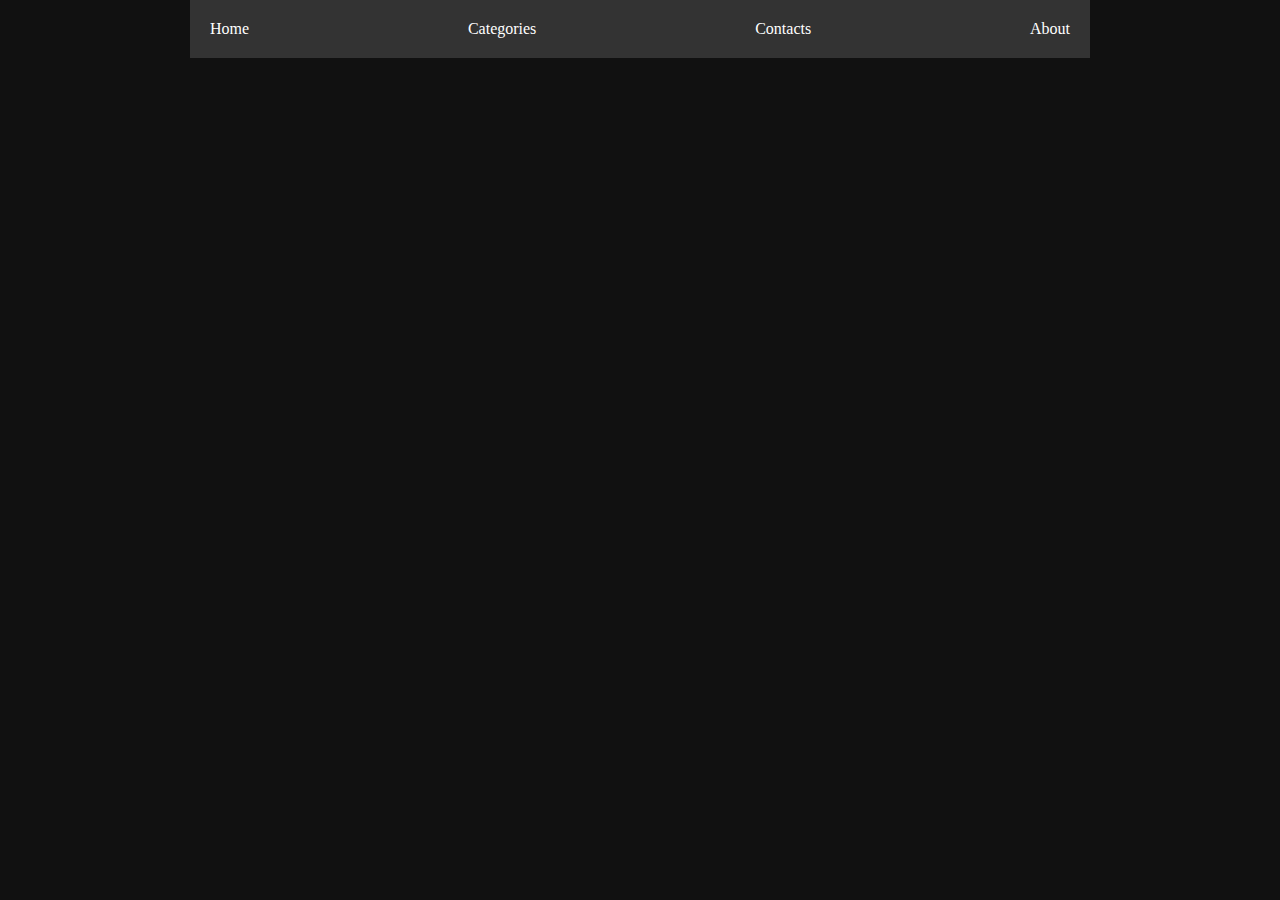
==== about.html @ 36a0192c "Add files via upload" ====
<!DOCTYPE html>
<html>
<head>
  <title>About</title>
  <link rel="stylesheet" type="text/css" href="styles.css">
</head>
<body>
  <div class="container">
    <div class="top-bar">
      <a href="file:///home/ron/Documents/my_website/index.html">Home</a>
      <a href="file:///home/ron/Documents/my_website/categories.html">Categories</a>
      <a href="file:///home/ron/Documents/my_website/contacts.html">Contacts</a>
      <a href="file:///home/ron/Documents/my_website/about.html">About</a>
    </div>
  </div>
  <!-- Rest of your About page content -->
</body>
</html>
---- styles.css ----
body {
  margin: 0;
  padding: 0;
  background-color: #111;
  color: #fff;
}

.container {
  max-width: 900px; /* Adjust the width as needed */
  margin: 0 auto;
}

.top-bar {
  background-color: #333;
  display: flex;
  justify-content: space-between;
  padding: 10px;
}

.top-bar a {
  color: #fff;
  text-decoration: none;
  padding: 10px;
}

.top-bar a:hover {
  color: #ccc;
}
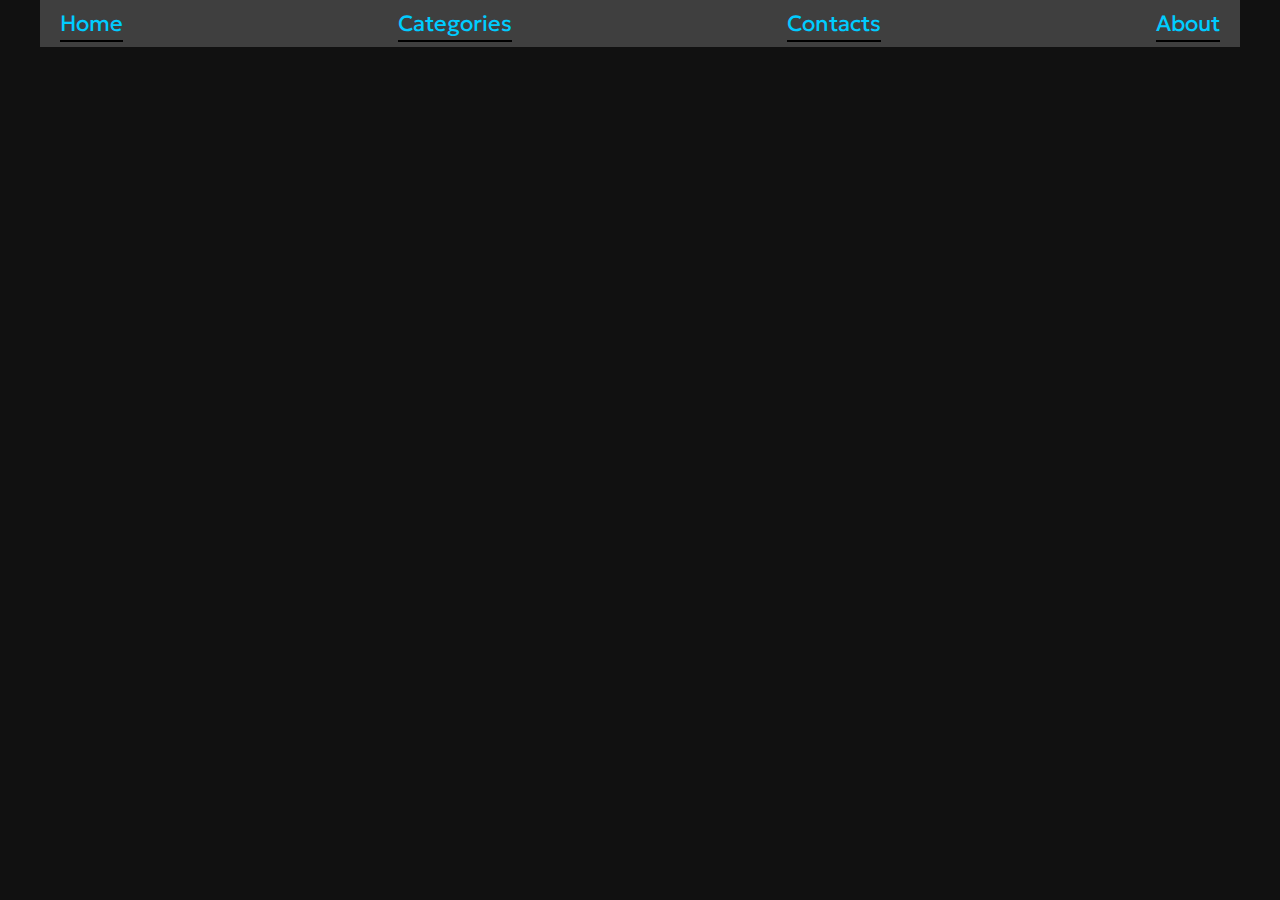
==== commit 64280e7d: "updating" ====
--- a/about.html
+++ b/about.html
@@ -1,16 +1,19 @@
 <!DOCTYPE html>
 <html>
 <head>
+  <link rel="preconnect" href="https://fonts.googleapis.com">
+  <link rel="preconnect" href="https://fonts.gstatic.com" crossorigin>
+  <link href="https://fonts.googleapis.com/css2?family=Belanosima&family=Geologica:wght@400;700&family=Roboto+Mono&display=swap" rel="stylesheet">
   <title>About</title>
   <link rel="stylesheet" type="text/css" href="styles.css">
 </head>
 <body>
   <div class="container">
     <div class="top-bar">
-      <a href="file:///home/ron/Documents/my_website/index.html">Home</a>
-      <a href="file:///home/ron/Documents/my_website/categories.html">Categories</a>
-      <a href="file:///home/ron/Documents/my_website/contacts.html">Contacts</a>
-      <a href="file:///home/ron/Documents/my_website/about.html">About</a>
+      <a href="https://within-cells-interlink-ed.github.io/index.html">Home</a>
+      <a href="https://within-cells-interlink-ed.github.io/categories.html">Categories</a>
+      <a href="https://within-cells-interlink-ed.github.io/contacts.html">Contacts</a>
+      <a href="https://within-cells-interlink-ed.github.io/about.html">About</a>
     </div>
   </div>
   <!-- Rest of your About page content -->
--- a/styles.css
+++ b/styles.css
@@ -4,23 +4,67 @@
   background-color: #111;
   color: #fff;
 }
+/*  font-family: 'Belanosima', sans-serif;*/
 
 .container {
-  max-width: 900px; /* Adjust the width as needed */
+  max-width: 1200px; /* Adjust the width as needed */
   margin: 0 auto;
+  background-color: #3f3f3f;
+}
+
+.container p {
+  margin: 20px; /* Adjust the margin value as needed */
+  font-size: 20px; /* Adjust the font size value as needed */
+  line-height: 1.4;
+  margin-bottom: 10px;
+  color: #c8c3bc;
+}
+
+.container h1 {
+  margin: 20px; /* Adjust the margin value as needed */
+  font-family: 'Geologica', sans-serif;
+  line-height: 1.4;
+  margin-bottom: 10px;
+  color: whitesmoke;
+  display: inline-block;
+  position: relative;
+}
+
+.container h1::after {
+  content: "";
+  position: absolute;
+  bottom: -5px; /* Adjust the gap between text and underline */
+  left: 0;
+  width: 100%;
+  border-bottom: 2px solid black; /* Adjust the underline style */
 }
 
 .top-bar {
-  background-color: #333;
+  background-color: #3f3f3f;
   display: flex;
   justify-content: space-between;
   padding: 10px;
+  margin-bottom: 3px;
+  margin-left: 10px;
+  margin-right: 10px;
 }
 
 .top-bar a {
-  color: #fff;
+  color: #00ccff;
   text-decoration: none;
-  padding: 10px;
+  font-size: 22px; /* Adjust the font size value as needed */
+  font-family: 'Geologica', sans-serif;
+  display: inline-block;
+  position: relative;
+}
+
+.top-bar a::after {
+  content: "";
+  position: absolute;
+  bottom: -5px; /* Adjust the gap between text and underline */
+  left: 0;
+  width: 100%;
+  border-bottom: 2px solid black; /* Adjust the underline style */
 }
 
 .top-bar a:hover {
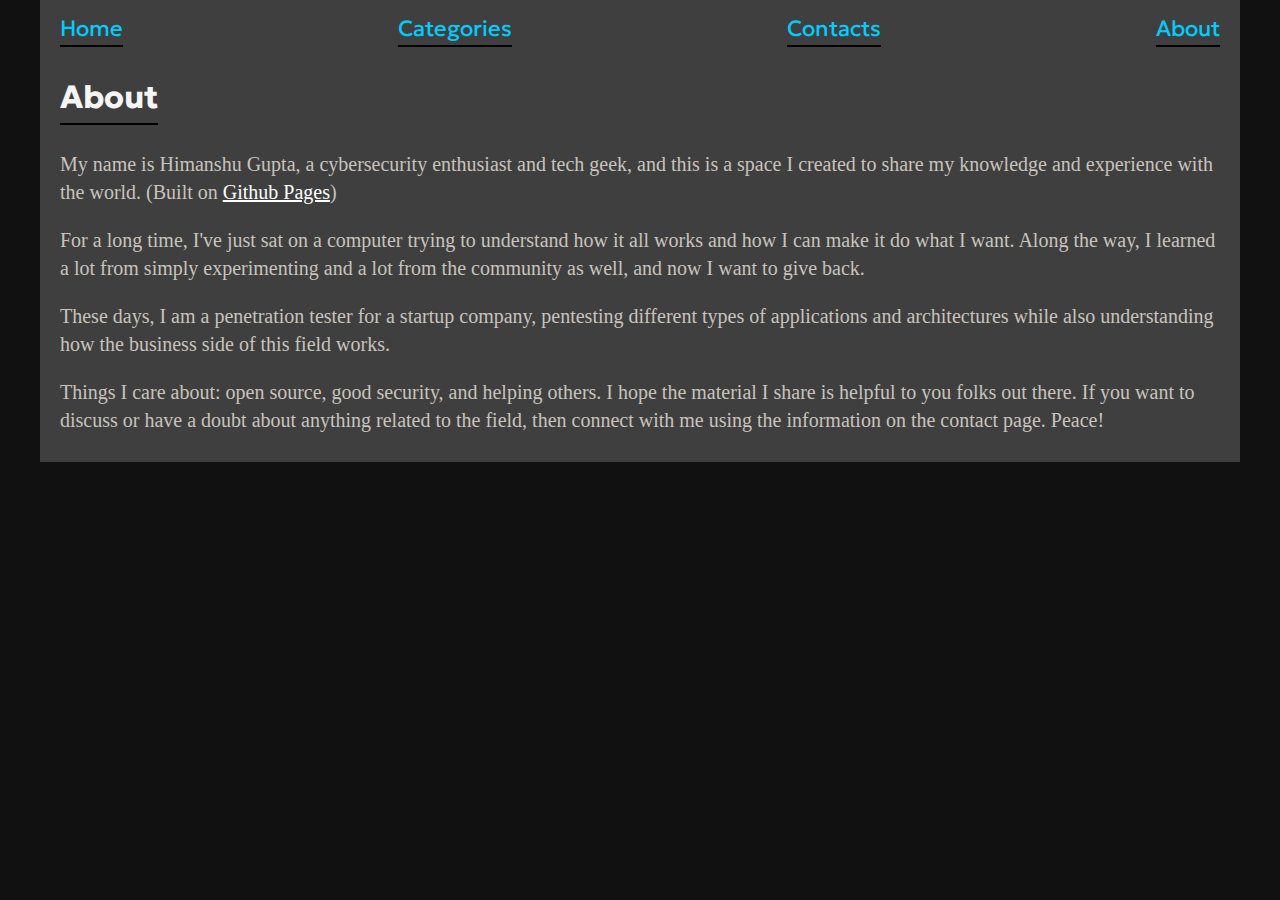
==== commit 36d9a82e: "updating" ====
--- a/about.html
+++ b/about.html
@@ -15,6 +15,14 @@
       <a href="https://within-cells-interlink-ed.github.io/contacts.html">Contacts</a>
       <a href="https://within-cells-interlink-ed.github.io/about.html">About</a>
     </div>
+    <h1>About</h1>
+    <p>My name is Himanshu Gupta, a cybersecurity enthusiast and tech geek, and this is a space I created to share my knowledge and experience with the world. (Built on 
+    <a href="https://pages.github.com" style="color: white;">Github Pages</a>)</p>
+    <p>For a long time, I've just sat on a computer trying to understand how it all works and how I can make it do what I want. Along the way, I learned a lot from simply experimenting and a lot from the community as well, and now I want to give back.</p>
+    <p>These days, I am a penetration tester for a startup company, pentesting different types of applications and architectures while also understanding how the business side of this field works.</p>
+    <p>Things I care about: open source, good security, and helping others. I hope the material I share is helpful to you folks out there. If you want to discuss or have a doubt about anything related to the field, then connect with me using the information on the contact page. Peace!
+</p>
+    <br>
   </div>
   <!-- Rest of your About page content -->
 </body>
--- a/styles.css
+++ b/styles.css
@@ -39,6 +39,22 @@
   border-bottom: 2px solid black; /* Adjust the underline style */
 }
 
+.contact-links a {
+  margin: 20px; /* Adjust the margin value as needed */
+/*  margin-bottom: 10px;*/
+  color: whitesmoke;
+  text-decoration: none;
+  font-size: 22px; /* Adjust the font size value as needed */
+  font-family: 'Geologica', sans-serif;
+  display: inline-block;
+  position: relative;
+  line-height: 0.8
+}
+
+.contact-links a:hover {
+  color: #00ccff;
+}
+
 .top-bar {
   background-color: #3f3f3f;
   display: flex;
@@ -56,6 +72,7 @@
   font-family: 'Geologica', sans-serif;
   display: inline-block;
   position: relative;
+  margin-top: 5px;
 }
 
 .top-bar a::after {
